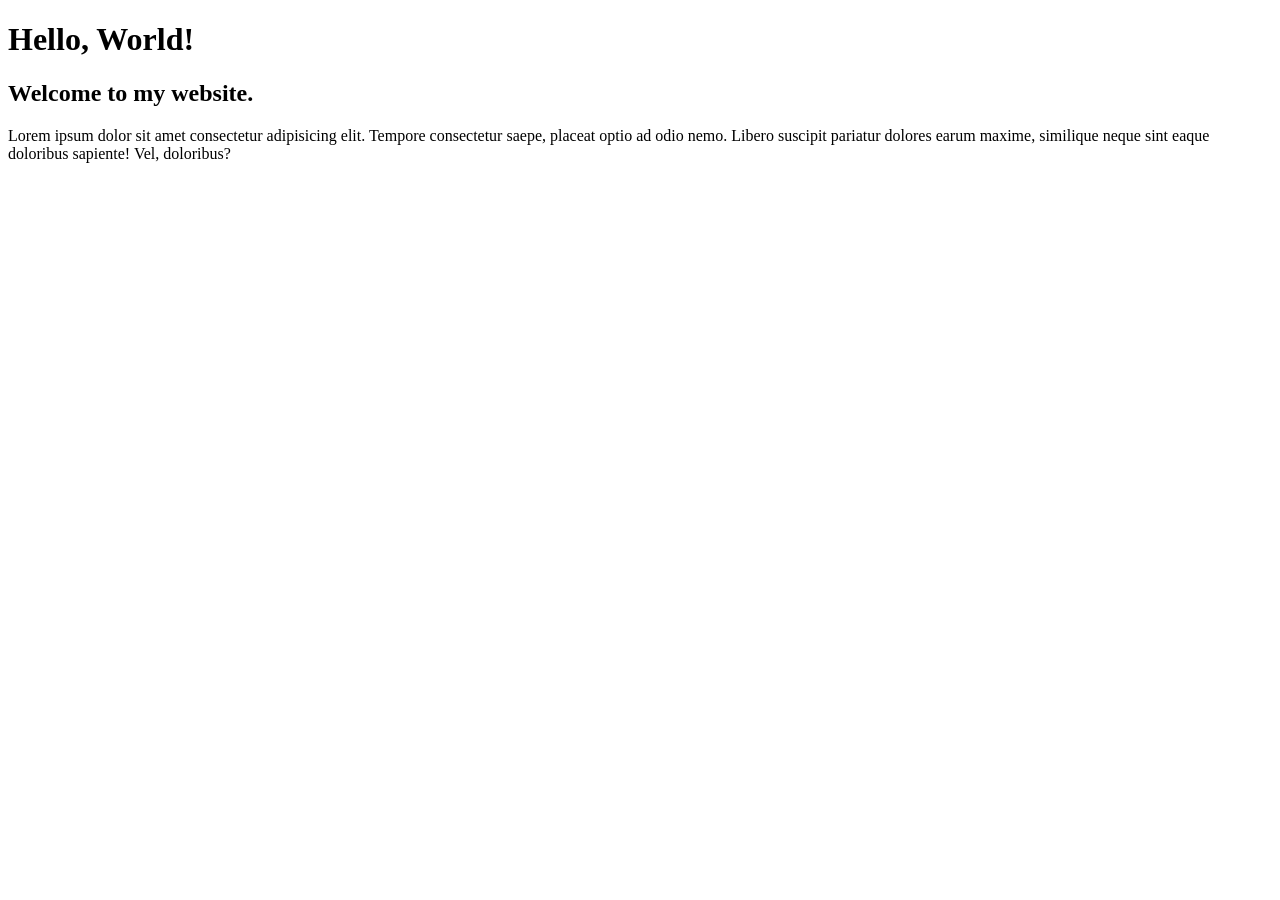
==== index.html @ 7c095300 "commmit message" ====
<!DOCTYPE html>
<html lang="en">
<head>
    <meta charset="UTF-8">
    <meta name="viewport" content="width=device-width, initial-scale=1.0">
    <title>Document</title>
</head>
<body>
  <h1>Hello, World!</h1>
  <h2>Welcome to my website.</h2>
    <p>Lorem ipsum dolor sit amet consectetur adipisicing elit.
         Tempore consectetur saepe, placeat optio ad odio nemo. 
         Libero suscipit pariatur dolores earum maxime, 
        similique neque sint eaque doloribus sapiente! Vel, doloribus?
</body>
</html>
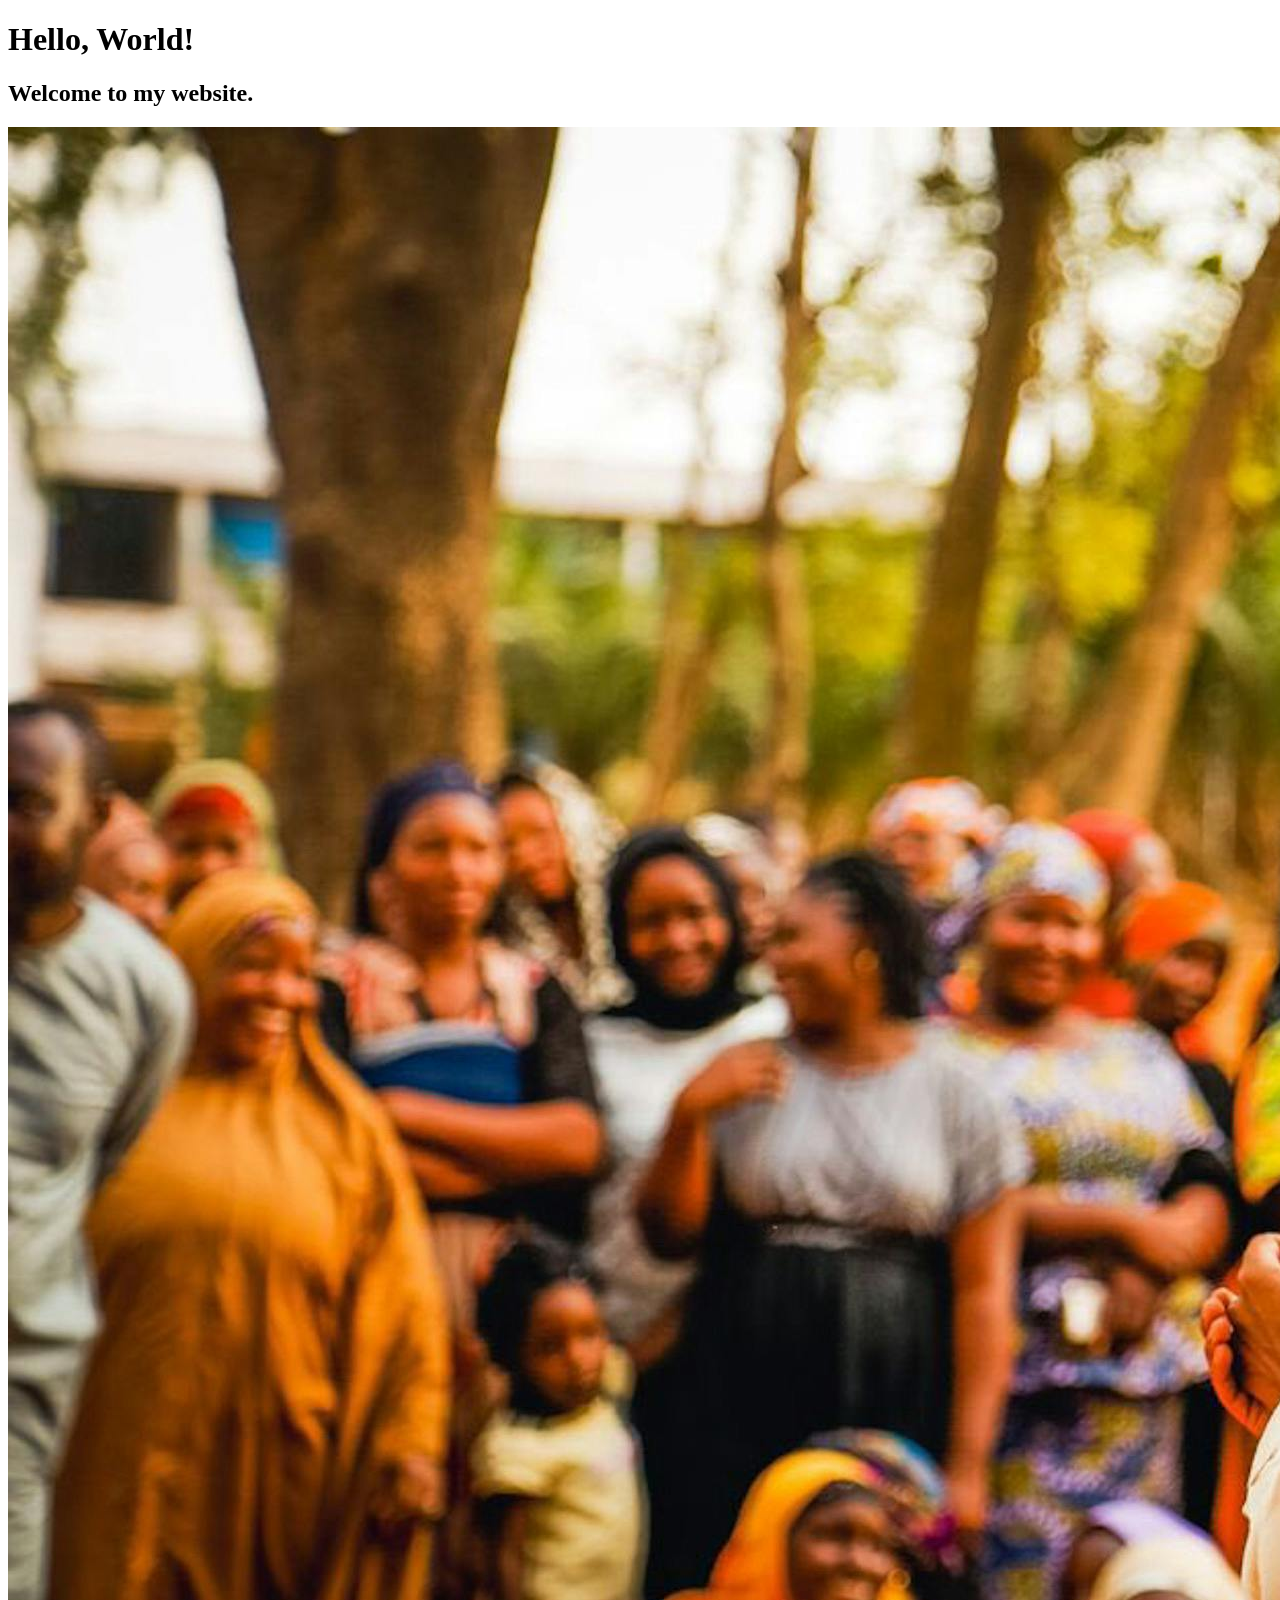
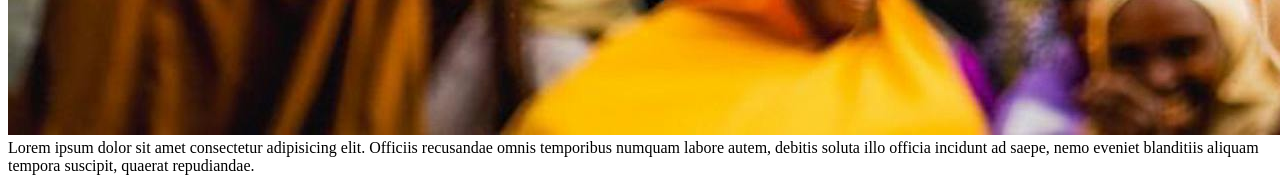
==== commit f5e77f4f: "added an image" ====
--- a/index.html
+++ b/index.html
@@ -8,9 +8,6 @@
 <body>
   <h1>Hello, World!</h1>
   <h2>Welcome to my website.</h2>
-    <p>Lorem ipsum dolor sit amet consectetur adipisicing elit.
-         Tempore consectetur saepe, placeat optio ad odio nemo. 
-         Libero suscipit pariatur dolores earum maxime, 
-        similique neque sint eaque doloribus sapiente! Vel, doloribus?
+    <p><img src="images/leader.jpg" alt="Leader">Lorem ipsum dolor sit amet consectetur adipisicing elit. Officiis recusandae omnis temporibus numquam labore autem, debitis soluta illo officia incidunt ad saepe, nemo eveniet blanditiis aliquam tempora suscipit, quaerat repudiandae.
 </body>
 </html>
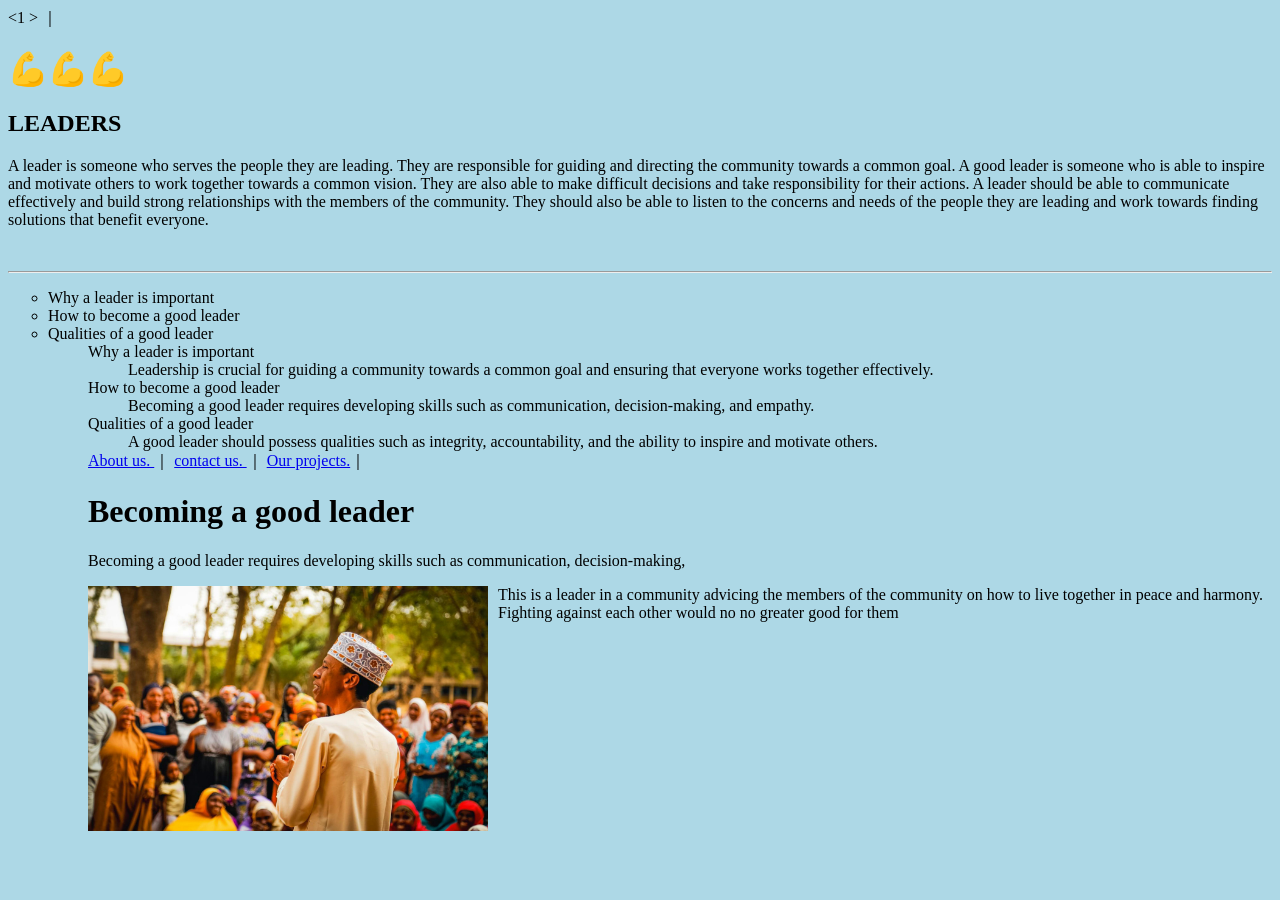
==== commit a547dc7f: "commit message" ====
--- a/index.html
+++ b/index.html
@@ -3,11 +3,53 @@
 <head>
     <meta charset="UTF-8">
     <meta name="viewport" content="width=device-width, initial-scale=1.0">
-    <title>Document</title>
-</head>
+    <title>Leaders</title>
+
+</head> <1 ></1>
 <body>
-  <h1>Hello, World!</h1>
-  <h2>Welcome to my website.</h2>
-    <p><img src="images/leader.jpg" alt="Leader">Lorem ipsum dolor sit amet consectetur adipisicing elit. Officiis recusandae omnis temporibus numquam labore autem, debitis soluta illo officia incidunt ad saepe, nemo eveniet blanditiis aliquam tempora suscipit, quaerat repudiandae.
+  <a href ="Home.html"></a>  &#65372;
+  
+  <h1>💪💪💪</h1>
+  <h2>LEADERS </h2>
+  <p> A leader is someone who serves the people they are leading. 
+    They are responsible for guiding and directing the community towards a common goal.
+     A good leader is someone who is able to inspire and motivate others to work together 
+     towards a common vision. They are also able to make difficult decisions and take
+      responsibility for their actions. A leader should be able to communicate effectively 
+      and build strong relationships with the members of the community. They should also
+       be able to listen to the concerns and needs of the people they are leading and work 
+       towards finding solutions that benefit everyone.</p>  
+       <body style="background-color: lightblue;"></body>
+    <br>
+    <hr>
+   
+      <ul type="circle">
+      <li>Why a leader is important</li>
+      <li>How to become a good leader</li>
+      <li>Qualities of a good leader</li>
+    <ol>
+
+    </dl>
+    <dt>Why a leader is important</dt>
+    <dd>Leadership is crucial for guiding a community towards a common
+       goal and ensuring that everyone works together effectively.</dd>
+    <dt>How to become a good leader</dt>
+    <dd>Becoming a good leader requires developing skills such
+       as communication, decision-making, and empathy.</dd>
+    <dt>Qualities of a good leader</dt>
+    <dd>A good leader should possess qualities such as integrity, accountability,
+       and the ability to inspire and motivate others.</dd>
+  
+  <a href="about.html">About us. </a>  &#65372;
+  <a href="contactus.html">contact us.  </a>&#65372;
+  <a href="ourprojects.html">Our projects.</a>&#65372;
+  
+  <body style="background-color: lightblue;"></body>
+  <p style="color:aliceblue"></p>
+  <h1>Becoming a good leader</h1>
+  <p>Becoming a good leader requires developing skills such as communication, decision-making,
+    <p><img src="images/leader.jpg" alt="Leader" style="width: 400px;
+    float: left; margin-right: 10px;">This is a leader in a community advicing the members of the community on how to live together in peace and harmony. Fighting against each other would no no greater good for them
+
 </body>
 </html>
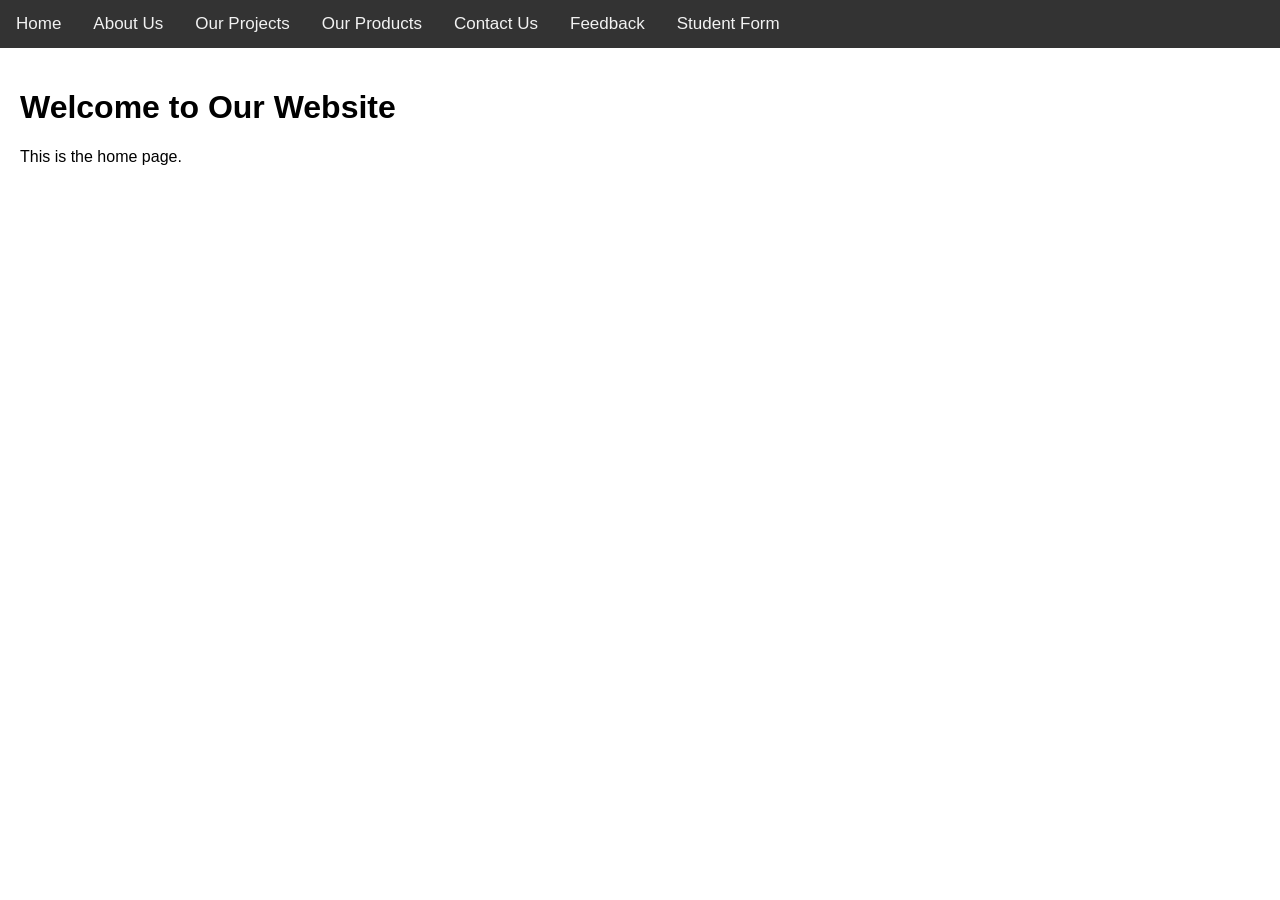
==== commit 2c5c25f8: "Added blog post" ====
--- a/index.html
+++ b/index.html
@@ -3,53 +3,55 @@
 <head>
     <meta charset="UTF-8">
     <meta name="viewport" content="width=device-width, initial-scale=1.0">
-    <title>Leaders</title>
+    <title>Home</title>
 
-</head> <1 ></1>
+    <style>
+        .topnav {
+            background-color: #333;
+            overflow: hidden;
+        }
+
+        .topnav a {
+            float: left;
+            color: #f2f2f2;
+            text-align: center;
+            padding: 14px 16px;
+            text-decoration: none;
+            font-size: 17px;
+        }
+
+        .topnav a:hover {
+            background-color: #ddd;
+            color: black;
+        }
+
+        body {
+            font-family: Arial;
+            margin: 0;
+        }
+
+        .content {
+            padding: 20px;
+        }
+    </style>
+</head>
+
 <body>
-  <a href ="Home.html"></a>  &#65372;
-  
-  <h1>💪💪💪</h1>
-  <h2>LEADERS </h2>
-  <p> A leader is someone who serves the people they are leading. 
-    They are responsible for guiding and directing the community towards a common goal.
-     A good leader is someone who is able to inspire and motivate others to work together 
-     towards a common vision. They are also able to make difficult decisions and take
-      responsibility for their actions. A leader should be able to communicate effectively 
-      and build strong relationships with the members of the community. They should also
-       be able to listen to the concerns and needs of the people they are leading and work 
-       towards finding solutions that benefit everyone.</p>  
-       <body style="background-color: lightblue;"></body>
-    <br>
-    <hr>
-   
-      <ul type="circle">
-      <li>Why a leader is important</li>
-      <li>How to become a good leader</li>
-      <li>Qualities of a good leader</li>
-    <ol>
 
-    </dl>
-    <dt>Why a leader is important</dt>
-    <dd>Leadership is crucial for guiding a community towards a common
-       goal and ensuring that everyone works together effectively.</dd>
-    <dt>How to become a good leader</dt>
-    <dd>Becoming a good leader requires developing skills such
-       as communication, decision-making, and empathy.</dd>
-    <dt>Qualities of a good leader</dt>
-    <dd>A good leader should possess qualities such as integrity, accountability,
-       and the ability to inspire and motivate others.</dd>
-  
-  <a href="about.html">About us. </a>  &#65372;
-  <a href="contactus.html">contact us.  </a>&#65372;
-  <a href="ourprojects.html">Our projects.</a>&#65372;
-  
-  <body style="background-color: lightblue;"></body>
-  <p style="color:aliceblue"></p>
-  <h1>Becoming a good leader</h1>
-  <p>Becoming a good leader requires developing skills such as communication, decision-making,
-    <p><img src="images/leader.jpg" alt="Leader" style="width: 400px;
-    float: left; margin-right: 10px;">This is a leader in a community advicing the members of the community on how to live together in peace and harmony. Fighting against each other would no no greater good for them
+    <div class="topnav">
+        <a href="index.html">Home</a>
+        <a href="about.html">About Us</a>
+        <a href="projects.html">Our Projects</a>
+        <a href="products.html">Our Products</a>
+        <a href="contacts.html">Contact Us</a>
+        <a href="feedback.html">Feedback</a>
+        <a href="StudentForm.html">Student Form</a>
+    </div>
+
+    <div class="content">
+        <h1>Welcome to Our Website</h1>
+        <p>This is the home page.</p>
+    </div>
 
 </body>
-</html>+</html>
